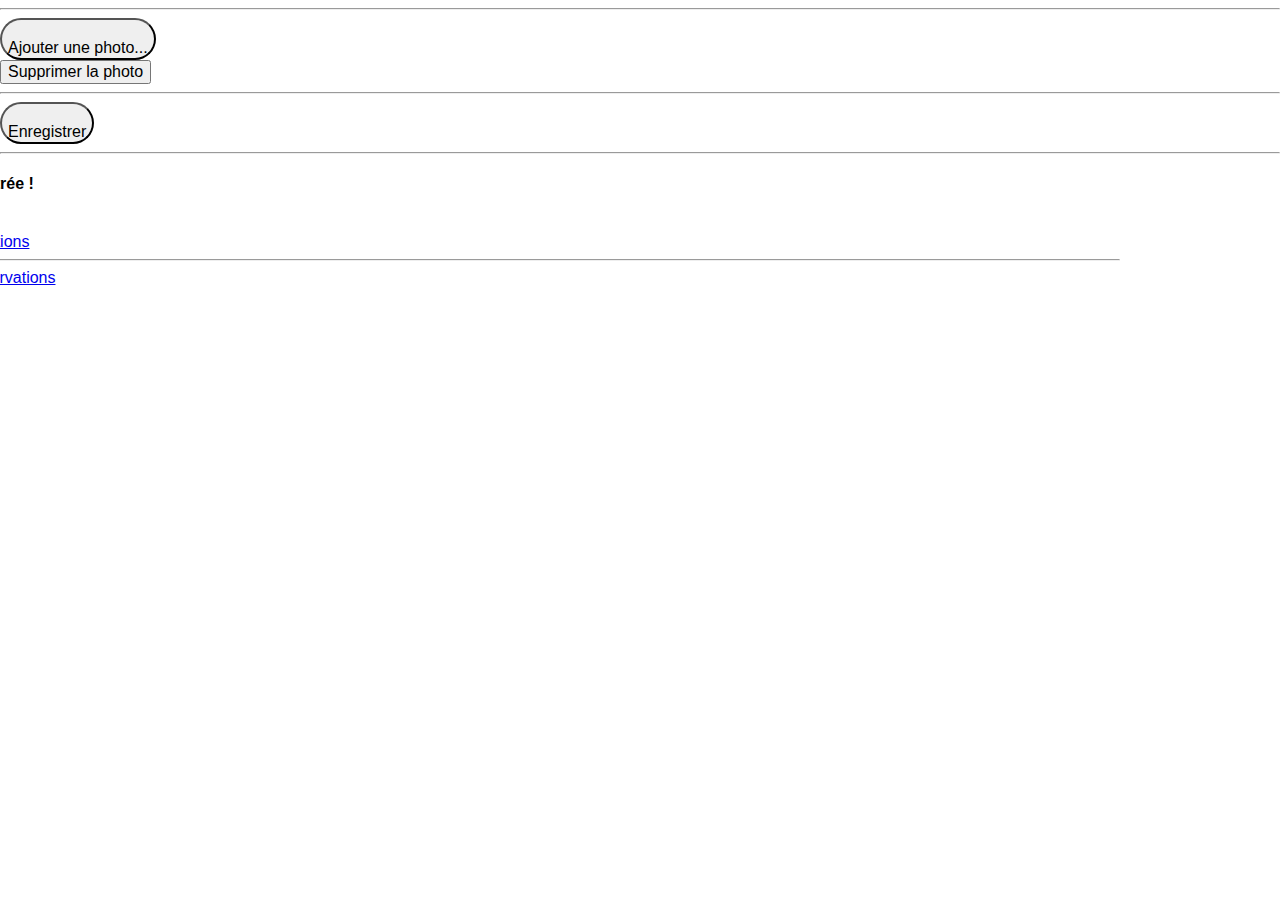
==== main.html @ 1e8decd7 "CEL | enregistrements des observations" ====
<!DOCTYPE html>
<html>
	<head>
		<meta http-equiv="content-type" content="text/html; charset=UTF-8"/>
		<meta http-equiv="content-style-type" content="text/css" />
		<meta http-equiv="content-script-type" content="text/javascript" />
		<meta http-equiv="content-language" content="fr" />
		<meta http-equiv="cache-control" content="no-cache">
		
		<!-- Viewport -->
		<meta name="apple-mobile-web-app-capable" content="yes" />
		<meta name="apple-mobile-web-app-status-bar-style" content="black" />
		<meta name="viewport" content="width=device-width, user-scalable=no, minimum-scale=1.0, maximum-scale=1.0"/>
		
		<title>Carnet en ligne mobile</title> 
		
		<!-- CSS -->
		<link href="css/normalize.css" rel="stylesheet" type="text/css" />
		<link href="css/bootstrap.min.css" rel="stylesheet" type="text/css"/>
			
		<!-- my CSS -->
		<link href="less/app.less" rel="stylesheet/less" type="text/css" />
			
		<!-- Javascript -->
		<script type="text/javascript" src="js/jquery-2.0.2.min.js"></script>
		<!-- Jquery UI : nécessaire pour l'auto-complétion -->
		<script type="text/javascript" src="js/jquery-ui-1.8.18.custom.min.js"></script>
		<!-- Javascript : appli saisie -->
		<script type="text/javascript">
		//<![CDATA[
		var DEBUG = false;
		var HTML5 = false;
			// Mot-clé du widget/projet
			var TAG_PROJET = "WidgetSaisie";
			// Mots-clés à ajouter aux images
			var TAG_IMG = "";
			// Mots-clés à ajouter aux observations
			var TAG_OBS = "";
			// URL du web service réalisant l'insertion des données dans la base du CEL.
			var SERVICE_SAISIE_URL = "http://www.tela-botanica.org/eflore/cel/jrest/CelWidgetSaisie";
		var NOM_SCI_REFERENTIEL = "bdtfx:1.01";
		var NOM_SCI_PROJET = "bdtfx";
		var NOM_SCI_VERSION = "1.01";
			// Indication de la présence d'une espèce imposée
			var ESPECE_IMPOSEE = "";
			// Tableau d'informations sur l'espèce imposée
			var INFOS_ESPECE_IMPOSEE = Array;
			// Nombre d'élément dans les listes d'auto-complétion
			var AUTOCOMPLETION_ELEMENTS_NBRE = 20;
			// Indication de la présence d'un référentiel imposé
			var REFERENTIEL_IMPOSE = "";
			// Indication des version utilisées de chaque référentiel
			var PROJETS_VERSIONS = {"bdtfx":"1.01","bdtxa":"1.00","isfan":"1.00","_none":"0.00"};
			// Nombre d'observations max autorisé avant transmission
			var OBS_MAX_NBRE = 10;
			// Durée d'affichage en milliseconde des messages d'informations
			var DUREE_MESSAGE = 15000;
			// Squelette d'URL du web service d'eFlore fournissant les noms de communes.
			var SERVICE_NOM_COMMUNE_URL = "http://www.tela-botanica.org/service:eflore:0.1/osm/nom-commune?lon={lon}&lat={lat}";
			// Squelette d'URL du web service d'eFlore fournissant les noms de communes hors de France (localisation approximative).
			var SERVICE_NOM_COMMUNE_URL_ALT = "http://www.tela-botanica.org/service:eflore:0.1/wikipedia/nom-commune?lon={lon}&lat={lat}&nbre=1";
			
			var fileSystem,
				pictureSource,
				destinationType; // sets the format of returned value 
				
			var LIMITE_NBRE_PHOTOS = 3,
				LIMITE_NBRE_TRANSMISSION = 2;		
				
			document.addEventListener('deviceready', onDeviceReady, false);
			function onDeviceReady() {
				pictureSource = navigator.camera.PictureSourceType;
				destinationType = navigator.camera.DestinationType;
				window.requestFileSystem(LocalFileSystem.PERSISTENT, 0,
					function(object) {
						fileSystem = object;
					}, 
					function(error) {
						alert('Le système de fichiers est inaccessible.');
					}
				);
			}
		//]]>
		</script>
		<script type="text/javascript" src="js/defaut.js"></script>
		<script type="text/javascript" src="js/capture.js"></script>
		<script src="js/underscore-min.js" type="text/javascript" ></script>	
		<script src="js/backbone-min.js" type="text/javascript" ></script>	
		<script src="App.js" type="text/javascript" ></script>
	</head>
	
	
	<body class="container"> 
		<div id="content"></div>
		
		
		<div>
			<div class="row-fluid text-center">
				<hr />
				<button type="button" onclick="capturePhoto();" class="btn btn-large btn-inverse">
					<i class="icon-picture icon-white"></i> <br />
					Ajouter une photo...
				</button>
			</div>

			<img id="myImage" src="" width="50%" style="display:none"/>
			<input type="button" onclick="deletePhoto();" value="Supprimer la photo" />
			
			<hr />
			<div class="row-fluid">
				<div class="span12 text-center">
					<button id="ajouter-obs" class="btn btn-warning btn-large" type="button">
						<i class="icon-ok"></i> <br />
						Enregistrer
					</button>
				</div>
			</div>
			<hr />
			
			
			<div id="liste-obs" ></div>
		</div>	
		

		<script type="text/javascript" src="js/less-1.3.3.min.js"></script>
		<script type="text/javascript" src="js/bootstrap.min.js"></script>
		
		
		<div id="sauvegarde-obs-modal" class="hide modal fade" tabindex="-1" role="dialog" aria-labelledby="sauvegarde-obs-modal-label" aria-hidden="true" data-backdrop="static">
			<div class="modal-header text-center">
				<h4 id="sauvegarde-obs-modal-label">Observation enregistrée ! <br /> Bravo !</h4>
			</div>
			<div class="modal-body">
				<a href="#" class="btn btn-primary btn-block fermer-obs-modal">
					Continuer les observations
				</a>
				<hr />
				<a href="#transmission" class="btn btn-warning btn-block fermer-obs-modal">
					Transmettre mes observations
				</a>
			</div>
			<div class="modal-footer"></div>
		</div>
		
		
		<div id="informations-modal" class="modal hide fade" tabindex="-1" role="dialog" aria-labelledby="informations-label" aria-hidden="true" data-backdrop="static">
			<div class="modal-header">
				<h4 id="informations-label">Informations</h4>
			</div>
			<div class="modal-body text-center">
				BlaBla. <br />
				Licence. <br />
				Tela-Botanica. <br />
				Développement. <br />
			</div>
			<div class="modal-footer">
				<button class="btn btn-inverse" data-dismiss="modal" > 
					Fermer
				</button>
			</div>
		</div>
	</body>
</html>
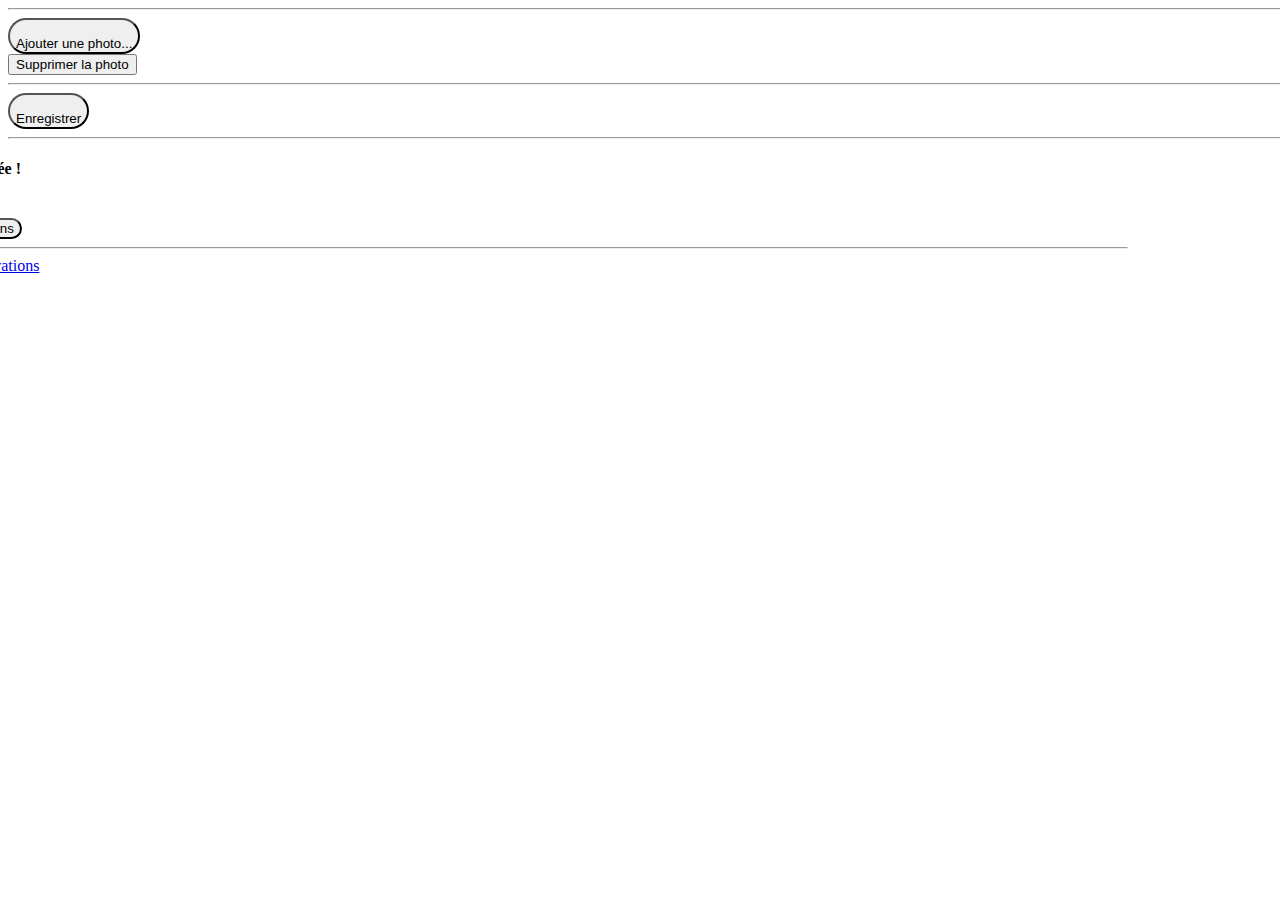
==== commit 3dc05537: "CEL | corrections bugs photos 01" ====
--- a/main.html
+++ b/main.html
@@ -15,10 +15,7 @@
 		<title>Carnet en ligne mobile</title> 
 		
 		<!-- CSS -->
-		<link href="css/normalize.css" rel="stylesheet" type="text/css" />
 		<link href="css/bootstrap.min.css" rel="stylesheet" type="text/css"/>
-			
-		<!-- my CSS -->
 		<link href="less/app.less" rel="stylesheet/less" type="text/css" />
 			
 		<!-- Javascript -->
@@ -57,8 +54,14 @@
 			var DUREE_MESSAGE = 15000;
 			// Squelette d'URL du web service d'eFlore fournissant les noms de communes.
 			var SERVICE_NOM_COMMUNE_URL = "http://www.tela-botanica.org/service:eflore:0.1/osm/nom-commune?lon={lon}&lat={lat}";
-			// Squelette d'URL du web service d'eFlore fournissant les noms de communes hors de France (localisation approximative).
-			var SERVICE_NOM_COMMUNE_URL_ALT = "http://www.tela-botanica.org/service:eflore:0.1/wikipedia/nom-commune?lon={lon}&lat={lat}&nbre=1";
+		// Squelette d'URL du web service d'eFlore fournissant les noms de communes hors de France (localisation approximative).
+		var SERVICE_NOM_COMMUNE_URL_ALT = "http://www.tela-botanica.org/service:eflore:0.1/wikipedia/nom-commune?lon={lon}&lat={lat}&nbre=1";
+			// Texte en absence de connexion
+			var TEXTE_HORS_LIGNE = 'Aucune connexion.';
+			// Texte en absence de compte
+			var TEXTE_NON_COMPTE = 'Aucun compte enregistré.';
+			// Texte en presence de compte
+			var TEXTE_OUI_COMPTE = 'Ajouter au compte ';
 			
 			var fileSystem,
 				pictureSource,
@@ -87,6 +90,7 @@
 		<script src="js/underscore-min.js" type="text/javascript" ></script>	
 		<script src="js/backbone-min.js" type="text/javascript" ></script>	
 		<script src="App.js" type="text/javascript" ></script>
+		<script src="phonegap.js" type="text/javascript" ></script>
 	</head>
 	
 	
@@ -131,9 +135,9 @@
 				<h4 id="sauvegarde-obs-modal-label">Observation enregistrée ! <br /> Bravo !</h4>
 			</div>
 			<div class="modal-body">
-				<a href="#" class="btn btn-primary btn-block fermer-obs-modal">
+				<button onclick="location.reload();" class="btn btn-primary btn-block fermer-obs-modal">
 					Continuer les observations
-				</a>
+				</button>
 				<hr />
 				<a href="#transmission" class="btn btn-warning btn-block fermer-obs-modal">
 					Transmettre mes observations
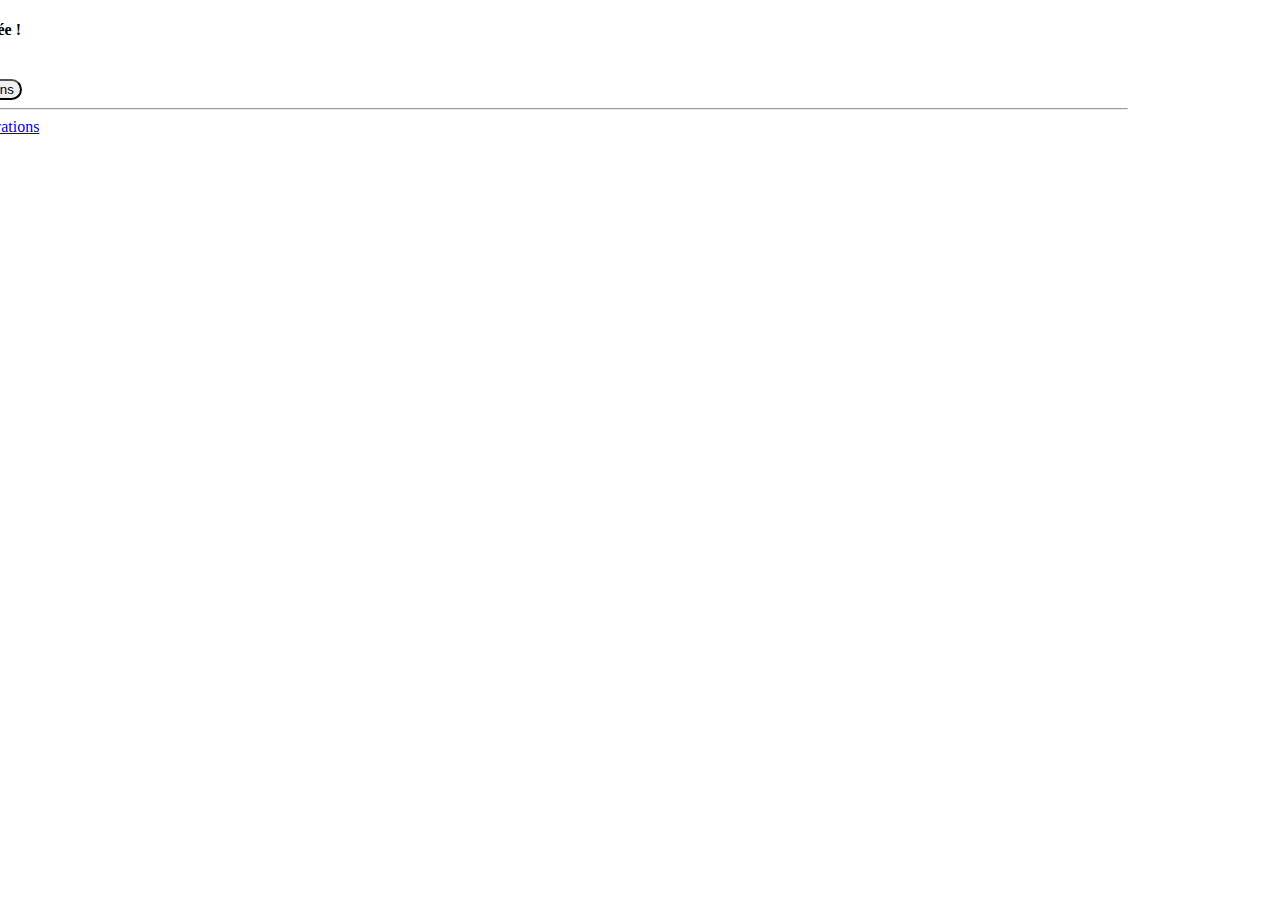
==== commit a9902e24: "CEL | corrections affichage" ====
--- a/main.html
+++ b/main.html
@@ -86,7 +86,6 @@
 		//]]>
 		</script>
 		<script type="text/javascript" src="js/defaut.js"></script>
-		<script type="text/javascript" src="js/capture.js"></script>
 		<script src="js/underscore-min.js" type="text/javascript" ></script>	
 		<script src="js/backbone-min.js" type="text/javascript" ></script>	
 		<script src="App.js" type="text/javascript" ></script>
@@ -95,37 +94,7 @@
 	
 	
 	<body class="container"> 
-		<div id="content"></div>
-		
-		
-		<div>
-			<div class="row-fluid text-center">
-				<hr />
-				<button type="button" onclick="capturePhoto();" class="btn btn-large btn-inverse">
-					<i class="icon-picture icon-white"></i> <br />
-					Ajouter une photo...
-				</button>
-			</div>
-
-			<img id="myImage" src="" width="50%" style="display:none"/>
-			<input type="button" onclick="deletePhoto();" value="Supprimer la photo" />
-			
-			<hr />
-			<div class="row-fluid">
-				<div class="span12 text-center">
-					<button id="ajouter-obs" class="btn btn-warning btn-large" type="button">
-						<i class="icon-ok"></i> <br />
-						Enregistrer
-					</button>
-				</div>
-			</div>
-			<hr />
-			
-			
-			<div id="liste-obs" ></div>
-		</div>	
-		
-
+		<div id="content"></div>	
 		<script type="text/javascript" src="js/less-1.3.3.min.js"></script>
 		<script type="text/javascript" src="js/bootstrap.min.js"></script>
 		
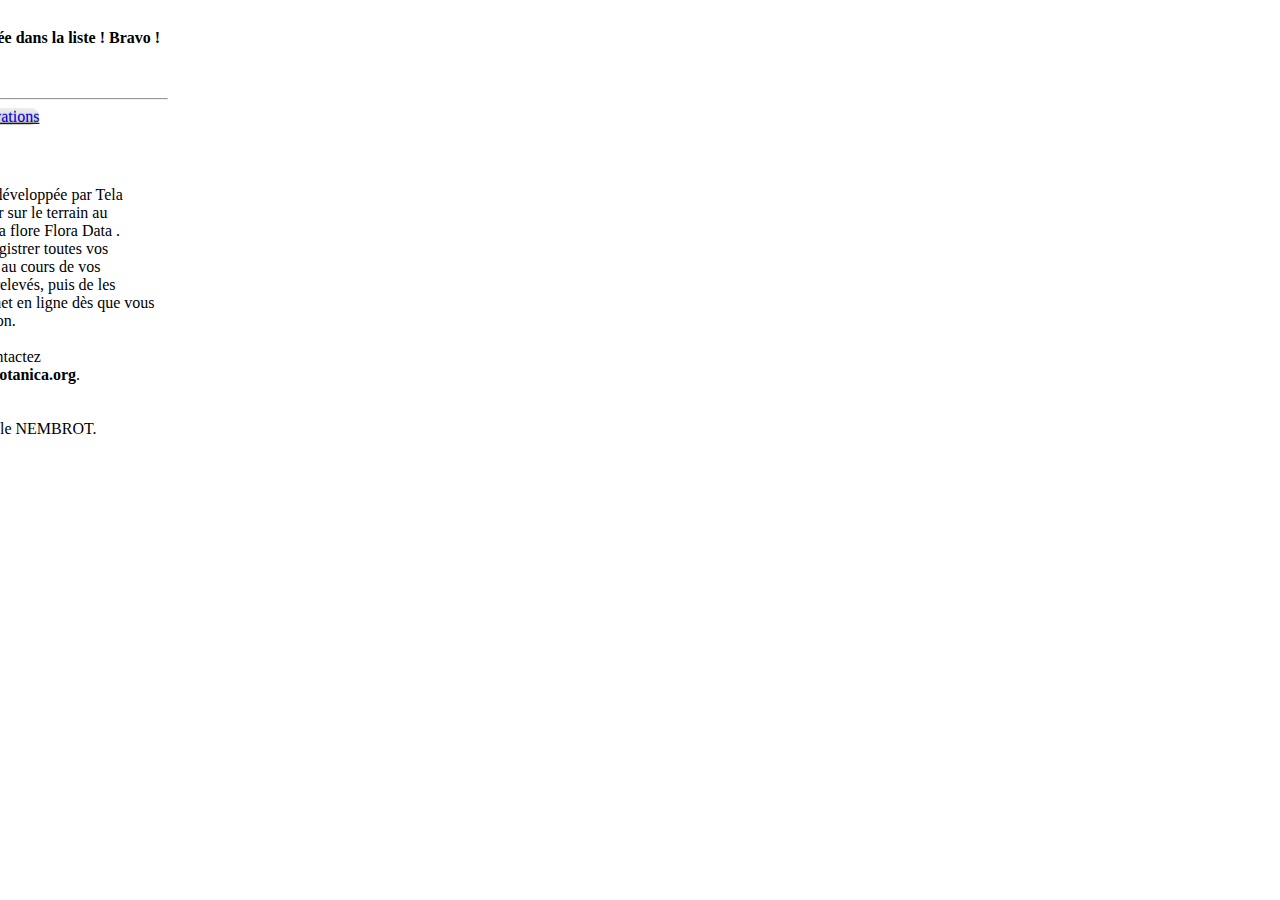
==== commit 70faa1a5: "CEL | debug 05" ====
--- a/main.html
+++ b/main.html
@@ -20,55 +20,36 @@
 			
 		<!-- Javascript -->
 		<script type="text/javascript" src="js/jquery-2.0.2.min.js"></script>
-		<!-- Jquery UI : nécessaire pour l'auto-complétion -->
-		<script type="text/javascript" src="js/jquery-ui-1.8.18.custom.min.js"></script>
 		<!-- Javascript : appli saisie -->
 		<script type="text/javascript">
 		//<![CDATA[
-		var DEBUG = false;
-		var HTML5 = false;
 			// Mot-clé du widget/projet
 			var TAG_PROJET = "WidgetSaisie";
 			// Mots-clés à ajouter aux images
 			var TAG_IMG = "";
 			// Mots-clés à ajouter aux observations
 			var TAG_OBS = "";
+			// Répertoire d'enregistrements des photos
+			var REPERTOIRE = "Flora_Data";
 			// URL du web service réalisant l'insertion des données dans la base du CEL.
-			var SERVICE_SAISIE_URL = "http://www.tela-botanica.org/eflore/cel/jrest/CelWidgetSaisie";
-		var NOM_SCI_REFERENTIEL = "bdtfx:1.01";
-		var NOM_SCI_PROJET = "bdtfx";
-		var NOM_SCI_VERSION = "1.01";
-			// Indication de la présence d'une espèce imposée
-			var ESPECE_IMPOSEE = "";
-			// Tableau d'informations sur l'espèce imposée
-			var INFOS_ESPECE_IMPOSEE = Array;
-			// Nombre d'élément dans les listes d'auto-complétion
-			var AUTOCOMPLETION_ELEMENTS_NBRE = 20;
-			// Indication de la présence d'un référentiel imposé
-			var REFERENTIEL_IMPOSE = "";
+			//var SERVICE_SAISIE_URL = "http://www.tela-botanica.org/eflore/cel/jrest/CelWidgetSaisie";
+			var	SERVICE_SAISIE_URL = 'http://www.tela-botanica.org/eflore-test/cel/jrest/CelWidgetSaisie';
+			// URL du web service vérifiant les comptes de transmission au CEL.
+			var SERVICE_ANNUAIRE = 'http://www.tela-botanica.org/client/annuaire_nouveau/actuelle/jrest/utilisateur/identite-par-courriel/';
 			// Indication des version utilisées de chaque référentiel
 			var PROJETS_VERSIONS = {"bdtfx":"1.01","bdtxa":"1.00","isfan":"1.00","_none":"0.00"};
 			// Nombre d'observations max autorisé avant transmission
-			var OBS_MAX_NBRE = 10;
-			// Durée d'affichage en milliseconde des messages d'informations
-			var DUREE_MESSAGE = 15000;
+			var LIMITE_NBRE_TRANSMISSION = 10;
+			// Nombre de photos max autorisées avant sauvegarde
+			var LIMITE_NBRE_PHOTOS = 3;
 			// Squelette d'URL du web service d'eFlore fournissant les noms de communes.
 			var SERVICE_NOM_COMMUNE_URL = "http://www.tela-botanica.org/service:eflore:0.1/osm/nom-commune?lon={lon}&lat={lat}";
-		// Squelette d'URL du web service d'eFlore fournissant les noms de communes hors de France (localisation approximative).
-		var SERVICE_NOM_COMMUNE_URL_ALT = "http://www.tela-botanica.org/service:eflore:0.1/wikipedia/nom-commune?lon={lon}&lat={lat}&nbre=1";
 			// Texte en absence de connexion
 			var TEXTE_HORS_LIGNE = 'Aucune connexion.';
-			// Texte en absence de compte
-			var TEXTE_NON_COMPTE = 'Aucun compte enregistré.';
-			// Texte en presence de compte
-			var TEXTE_OUI_COMPTE = 'Ajouter au compte ';
 			
 			var fileSystem,
 				pictureSource,
-				destinationType; // sets the format of returned value 
-				
-			var LIMITE_NBRE_PHOTOS = 3,
-				LIMITE_NBRE_TRANSMISSION = 2;		
+				destinationType; // sets the format of returned value 		
 				
 			document.addEventListener('deviceready', onDeviceReady, false);
 			function onDeviceReady() {
@@ -85,7 +66,8 @@
 			}
 		//]]>
 		</script>
-		<script type="text/javascript" src="js/defaut.js"></script>
+		<script src="js/less-1.3.3.min.js" type="text/javascript"></script>
+		<script src="js/bootstrap.min.js" type="text/javascript"></script>
 		<script src="js/underscore-min.js" type="text/javascript" ></script>	
 		<script src="js/backbone-min.js" type="text/javascript" ></script>	
 		<script src="App.js" type="text/javascript" ></script>
@@ -95,20 +77,18 @@
 	
 	<body class="container"> 
 		<div id="content"></div>	
-		<script type="text/javascript" src="js/less-1.3.3.min.js"></script>
-		<script type="text/javascript" src="js/bootstrap.min.js"></script>
 		
 		
 		<div id="sauvegarde-obs-modal" class="hide modal fade" tabindex="-1" role="dialog" aria-labelledby="sauvegarde-obs-modal-label" aria-hidden="true" data-backdrop="static">
 			<div class="modal-header text-center">
-				<h4 id="sauvegarde-obs-modal-label">Observation enregistrée ! <br /> Bravo !</h4>
+				<h4 id="sauvegarde-obs-modal-label">Observation enregistrée dans la liste ! Bravo !</h4>
 			</div>
 			<div class="modal-body">
-				<button onclick="location.reload();" class="btn btn-primary btn-block fermer-obs-modal">
-					Continuer les observations
+				<button onclick="location.reload();" class="btn btn-gris btn-block fermer-obs-modal">
+					Continuer la saisie
 				</button>
 				<hr />
-				<a href="#transmission" class="btn btn-warning btn-block fermer-obs-modal">
+				<a href="#transmission" class="btn btn-block btn-gris fermer-obs-modal">
 					Transmettre mes observations
 				</a>
 			</div>
@@ -121,10 +101,12 @@
 				<h4 id="informations-label">Informations</h4>
 			</div>
 			<div class="modal-body text-center">
-				BlaBla. <br />
-				Licence. <br />
-				Tela-Botanica. <br />
-				Développement. <br />
+				Cette application a été développée par Tela Botanica pour participer sur le terrain au programme d'étude de la flore Flora Data .
+				<br /> Elle vous permet d'enregistrer toutes vos observations de plantes au cours de vos promenades ou de vos relevés, puis de les envoyer dans votre carnet en ligne dès que vous disposez d'une connexion.
+				<br /><br /> Pour toute question, contactez <br /> <strong>cel-remarques@tela-botanica.org</strong>.
+				<br />
+				<br /> Licence CC-by-SA.
+				<br /> Développement : Isabelle NEMBROT.
 			</div>
 			<div class="modal-footer">
 				<button class="btn btn-inverse" data-dismiss="modal" > 
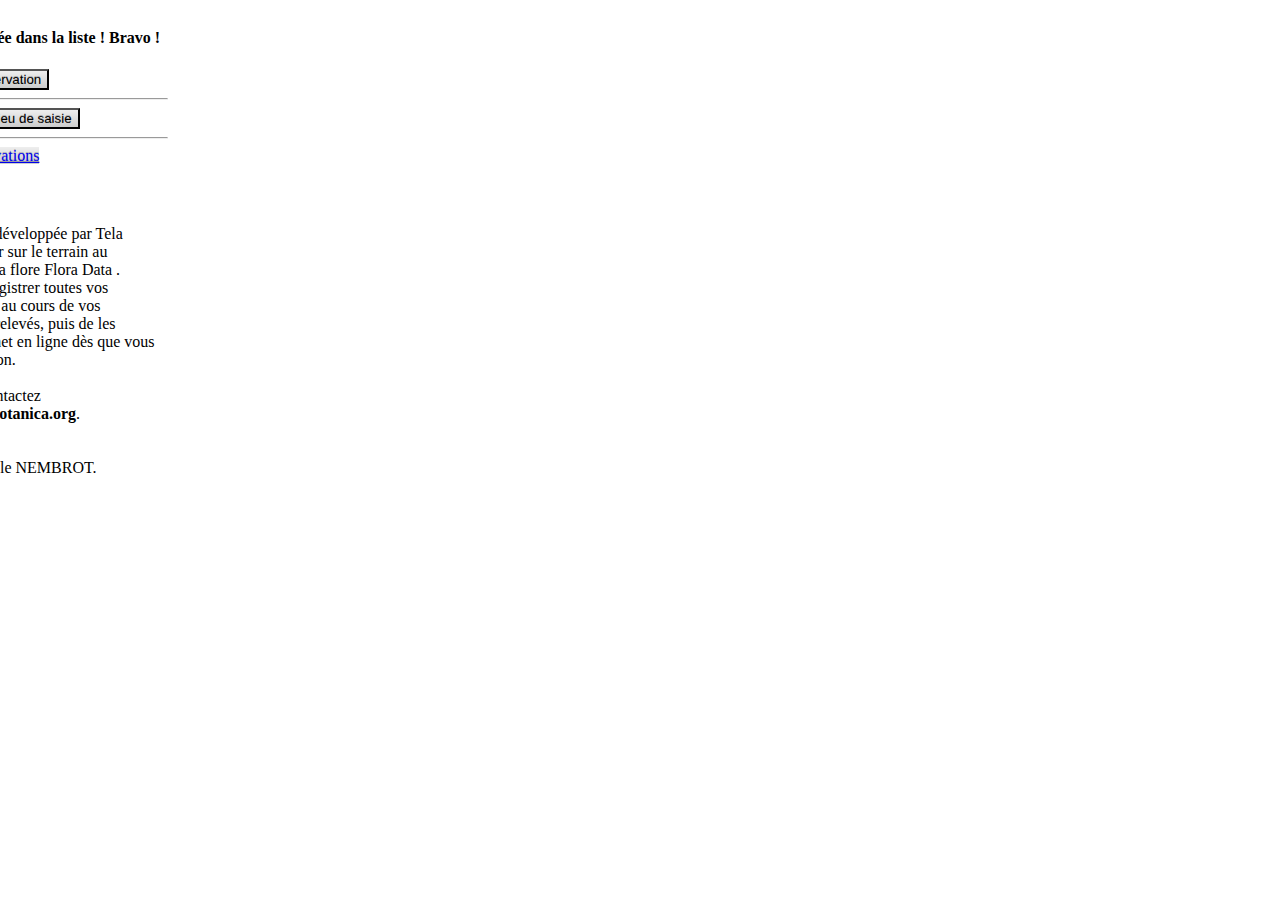
==== commit 8fb6bbba: "CEL | envoi des observations vers le carnet en ligne de production" ====
--- a/main.html
+++ b/main.html
@@ -16,7 +16,7 @@
 		
 		<!-- CSS -->
 		<link href="css/bootstrap.min.css" rel="stylesheet" type="text/css"/>
-		<link href="less/app.less" rel="stylesheet/less" type="text/css" />
+		<link href="css/app.css" rel="stylesheet" type="text/css"/>
 			
 		<!-- Javascript -->
 		<script type="text/javascript" src="js/jquery-2.0.2.min.js"></script>
@@ -32,12 +32,10 @@
 			// Répertoire d'enregistrements des photos
 			var REPERTOIRE = "Flora_Data";
 			// URL du web service réalisant l'insertion des données dans la base du CEL.
-			//var SERVICE_SAISIE_URL = "http://www.tela-botanica.org/eflore/cel/jrest/CelWidgetSaisie";
-			var	SERVICE_SAISIE_URL = 'http://www.tela-botanica.org/eflore-test/cel/jrest/CelWidgetSaisie';
+			var SERVICE_SAISIE_URL = "http://www.tela-botanica.org/eflore/cel/jrest/CelWidgetSaisie";
+			//var	SERVICE_SAISIE_URL = 'http://www.tela-botanica.org/eflore-test/cel/jrest/CelWidgetSaisie';
 			// URL du web service vérifiant les comptes de transmission au CEL.
 			var SERVICE_ANNUAIRE = 'http://www.tela-botanica.org/client/annuaire_nouveau/actuelle/jrest/utilisateur/identite-par-courriel/';
-			// Indication des version utilisées de chaque référentiel
-			var PROJETS_VERSIONS = {"bdtfx":"1.01","bdtxa":"1.00","isfan":"1.00","_none":"0.00"};
 			// Nombre d'observations max autorisé avant transmission
 			var LIMITE_NBRE_TRANSMISSION = 10;
 			// Nombre de photos max autorisées avant sauvegarde
@@ -47,7 +45,8 @@
 			// Texte en absence de connexion
 			var TEXTE_HORS_LIGNE = 'Aucune connexion.';
 			
-			var fileSystem,
+			var VERSION_APP = '1.6',
+				fileSystem,
 				pictureSource,
 				destinationType; // sets the format of returned value 		
 				
@@ -66,7 +65,6 @@
 			}
 		//]]>
 		</script>
-		<script src="js/less-1.3.3.min.js" type="text/javascript"></script>
 		<script src="js/bootstrap.min.js" type="text/javascript"></script>
 		<script src="js/underscore-min.js" type="text/javascript" ></script>	
 		<script src="js/backbone-min.js" type="text/javascript" ></script>	
@@ -85,7 +83,11 @@
 			</div>
 			<div class="modal-body">
 				<button onclick="location.reload();" class="btn btn-gris btn-block fermer-obs-modal">
-					Continuer la saisie
+					Saisir une nouvelle observation
+				</button>
+				<hr />
+				<button class="btn btn-block btn-gris fermer-obs-modal" id="garder-lieu">
+					Continuer sur le même lieu de saisie
 				</button>
 				<hr />
 				<a href="#transmission" class="btn btn-block btn-gris fermer-obs-modal">
--- a/css/app.css
+++ b/css/app.css
@@ -0,0 +1,279 @@
+.bold { font-weight: bold; }
+.vert { color: #51a351; }
+.vert-bg { background: #51a351; }
+.white { color: white; }
+.white-bg { background: white; }
+body {
+  background: white;
+  margin-bottom: 60px;
+}
+header img { max-height: 80px; }
+header .logo { margin: 10px 0px 10px 2px; }
+#content { margin-left: 6px; }
+#btn-taxon { margin-bottom: 10px; }
+#taxon-modal { top: 0%; }
+#taxon-modal .modal-header {
+  padding: 2px 10px;
+  z-index: 1050;
+}
+#taxon-modal .modal-body {
+  padding: 2px 10px;
+  z-index: 1050;
+}
+#taxon { z-index: 1050; }
+#liste-taxons {
+  max-height: 180px;
+  margin-left: 4px;
+  overflow: auto;
+  z-index: 1050;
+  -webkit-overflow-scrolling: touch;
+}
+#liste-taxons li {
+  margin: 0px;
+  padding: 15px 0px;
+}
+.btn-gris {
+  text-shadow: 0 -1px 0 rgba(1, 1, 1, 0.25);
+  background-color: #eeeeee;
+  background-image: -moz-linear-gradient(top, #eeeeee, #cccccc);
+  background-image: -webkit-gradient(linear, 0 0, 0 100%, from(#eeeeee), to(#cccccc));
+  background-image: -webkit-linear-gradient(top, #eeeeee, #cccccc);
+  background-image: -o-linear-gradient(top, #eeeeee, #cccccc);
+  background-image: linear-gradient(to bottom, #eeeeee, #cccccc);
+  background-repeat: repeat-x;
+}
+.titre {
+  font-size: 120%;
+  font-weight: bold;
+  margin-top: 1em;
+  text-shadow: 0pt 1px 1px #ed7826;
+}
+.navbar .nav > li > a {
+  color: white;
+  background: #51a351;
+  text-shadow: none;
+}
+.navbar .nav > li > a:hover {
+  color: white;
+  background: #51a351;
+  text-shadow: none;
+}
+.navbar .nav > li > a:focus {
+  color: white;
+  background: #51a351;
+  text-shadow: none;
+}
+.navbar .nav > .active > a {
+  color: #51a351;
+  background: white;
+}
+.navbar .nav > .active > a:hover {
+  color: #51a351;
+  background: white;
+}
+.navbar .nav > .active > a:focus {
+  color: #51a351;
+  background: white;
+}
+.miniature img { height: 80px; }
+.miniature {
+  width: 80px;
+  margin: 0px 2px 10px;
+  border: solid 2px #cccccc;
+}
+.tableview {
+  margin: 2px;
+  padding: 0;
+  list-style: none;
+  background-color: #ffffff;
+  border-bottom: 1px solid #e0e0e0;
+  overflow: scroll;
+}
+.tableview li {
+  display: block;
+  border-top: 1px solid #e0e0e0;
+  padding: 10px;
+}
+.tableview-links li {
+  padding: 0;
+  display: -webkit-box;
+  display: -moz-box;
+  display: box;
+  width: 100%;
+}
+.tableview-links li > a {
+  font-size: 15px;
+  line-height: 1.3em;
+  color: #000000;
+  display: block;
+  padding: 5px;
+  text-decoration: none;
+  -webkit-tap-highlight-color: rgba(0, 0, 0, 0);
+  display: -webkit-box;
+  display: -moz-box;
+  display: box;
+  width: 100%;
+  -webkit-box-flex: 1;
+  -moz-box-flex: 1;
+  box-flex: 1;
+  -webkit-box-sizing: border-box;
+  -moz-box-sizing: border-box;
+  box-sizing: border-box;
+  background-image: -webkit-gradient(linear, left top, left bottom, from(#4286f5), to(#194fdb));
+  background-image: -webkit-linear-gradient(top, #4286f5, #194fdb);
+  background-image: -moz-linear-gradient(top, #4286f5, #194fdb);
+  background-image: -ms-linear-gradient(top, #4286f5, #194fdb);
+  background-image: -o-linear-gradient(top, #4286f5, #194fdb);
+  background-image: linear-gradient(top, #4286f5, #194fdb);
+  background-position: -10px 0;
+  background-repeat: no-repeat;
+  -webkit-background-size: 10px 100%;
+  -moz-background-size: 10px 100%;
+  -ms-background-size: 10px 100%;
+  -o-background-size: 10px 100%;
+  background-size: 10px 100%;
+}
+.tableview-links li > a * { pointer-events: none; }
+.tableview-links li > a.detail-disclosure {
+  -webkit-touch-callout: none;
+  padding: 0;
+  width: 44px;
+  -webkit-box-align: center;
+  -moz-box-align: center;
+  box-align: center;
+  -webkit-box-pack: center;
+  -moz-box-pack: center;
+  box-pack: center;
+  -webkit-box-flex: 0;
+  -moz-box-flex: 0;
+  box-flex: 0;
+}
+.tableview-links li > a.suppression-element {
+  -webkit-touch-callout: none;
+  padding: 0;
+  width: 44px;
+  -webkit-box-align: center;
+  -moz-box-align: center;
+  box-align: center;
+  -webkit-box-pack: center;
+  -moz-box-pack: center;
+  box-pack: center;
+  -webkit-box-flex: 0;
+  -moz-box-flex: 0;
+  box-flex: 0;
+}
+.tableview-links li > span.suppression-element {
+  -webkit-touch-callout: none;
+  padding: 0;
+  width: 44px;
+  -webkit-box-align: center;
+  -moz-box-align: center;
+  box-align: center;
+  -webkit-box-pack: center;
+  -moz-box-pack: center;
+  box-pack: center;
+  -webkit-box-flex: 0;
+  -moz-box-flex: 0;
+  box-flex: 0;
+}
+.tableview-links li > a.detail-disclosure.tappable-active { background: transparent none; }
+.tableview-links li > a.suppression-element.tappable-active { background: transparent none; }
+.tableview-links li > span.suppression-element.tappable-active { background: transparent none; }
+.tableview-links li > a.detail-disclosure span {
+  display: inline-block;
+  width: 29px;
+  height: 31px;
+}
+.tableview-links li > a.suppression-element span {
+  display: inline-block;
+  width: 29px;
+  height: 31px;
+}
+a.suppression-element span {
+  display: inline-block;
+  width: 29px;
+  height: 31px;
+}
+.tableview-links li > span.suppression-element span {
+  display: inline-block;
+  width: 29px;
+  height: 31px;
+}
+span.suppression-element span {
+  display: inline-block;
+  width: 29px;
+  height: 31px;
+}
+.tableview-links li > a.detail-disclosure span {
+  background: transparent url(../img/detail-disclosure-button.png);
+  -webkit-background-size: 58px 31px;
+  -moz-background-size: 58px 31px;
+  -ms-background-size: 58px 31px;
+  -o-background-size: 58px 31px;
+  background-size: 58px 31px;
+}
+.tableview-links li > a.suppression-element { border-right: 2px solid #cccccc; }
+.tableview-links li > span.suppression-element { border-right: 2px solid #cccccc; }
+.tableview-links li > a.suppression-element span {
+  background: transparent url(../img/detail-suppression-button.png);
+  -webkit-background-size: 58px 31px;
+  -moz-background-size: 58px 31px;
+  -ms-background-size: 58px 31px;
+  -o-background-size: 58px 31px;
+  background-size: 58px 31px;
+}
+a.suppression-element span {
+  background: transparent url(../img/detail-suppression-button.png);
+  -webkit-background-size: 58px 31px;
+  -moz-background-size: 58px 31px;
+  -ms-background-size: 58px 31px;
+  -o-background-size: 58px 31px;
+  background-size: 58px 31px;
+}
+.tableview-links li > span.suppression-element span {
+  background: transparent url(../img/detail-suppression-button.png);
+  -webkit-background-size: 58px 31px;
+  -moz-background-size: 58px 31px;
+  -ms-background-size: 58px 31px;
+  -o-background-size: 58px 31px;
+  background-size: 58px 31px;
+}
+span.suppression-element span {
+  background: transparent url(../img/detail-suppression-button.png);
+  -webkit-background-size: 58px 31px;
+  -moz-background-size: 58px 31px;
+  -ms-background-size: 58px 31px;
+  -o-background-size: 58px 31px;
+  background-size: 58px 31px;
+}
+.tableview-links li > a.detail-disclosure.tappable-active span { background-position: top right; }
+.tableview-links li > a.suppression-element.tappable-active span { background-position: top right; }
+.tableview-links li > span.suppression-element.tappable-active span { background-position: top right; }
+.fine { margin: 10px 0px; }
+.fine-ultra { margin: 2px 0px; }
+form { margin-bottom: 0px; }
+[class*="span"] { margin-left: 0px; }
+label { margin-bottom: 0px; }
+.icon-info-sign {
+  width: 20px;
+  height: 20px;
+  background: url("img/s_info.png");
+}
+.icon-ajout {
+  width: 20px;
+  height: 20px;
+  background: url("img/s_ajout.png");
+}
+.container, .modal { width: 100%; }
+.navbar-static-top .container { width: 100%; }
+.navbar-fixed-top .container { width: 100%; }
+.navbar-fixed-bottom .container { width: 100%; }
+.container { margin-bottom: 60px; }
+.modal {
+  top: 0%;
+  width: 320px;
+  overflow: auto;
+  margin-left: -160px;
+  -webkit-overflow-scrolling: touch;
+}
+.control-group { margin-top: 10px; }
